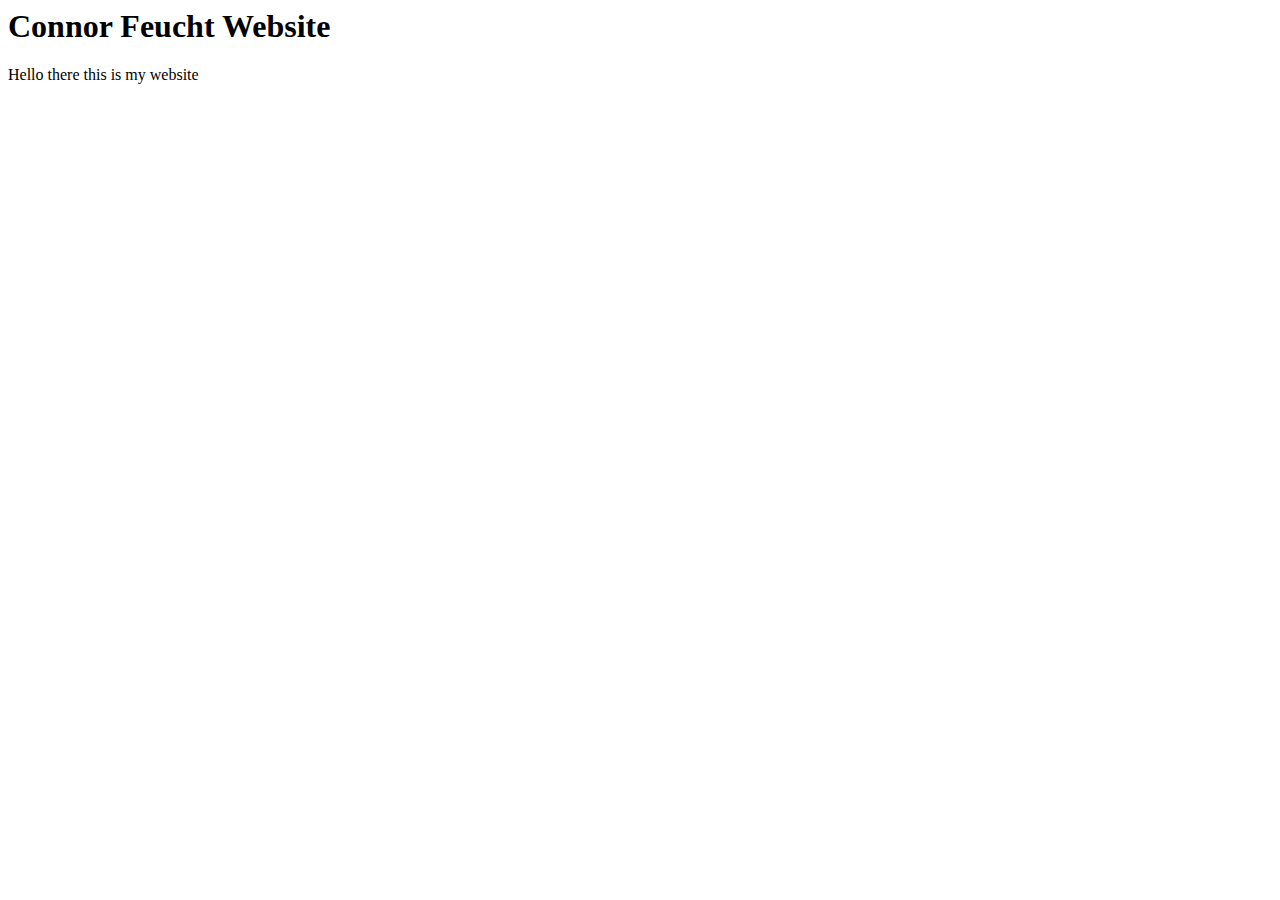
==== index.html @ 47f9e517 "website" ====
<html lang="en">
<head>
    <meta charset="UTF-8">
    <meta name="viewport" content="width=device-width, initial-scale=1.0">
    <title>Document</title>
</head>
<body>
    <h1>Connor Feucht Website</h1>
    <p>Hello there this is my website</p>
</body>
</html>
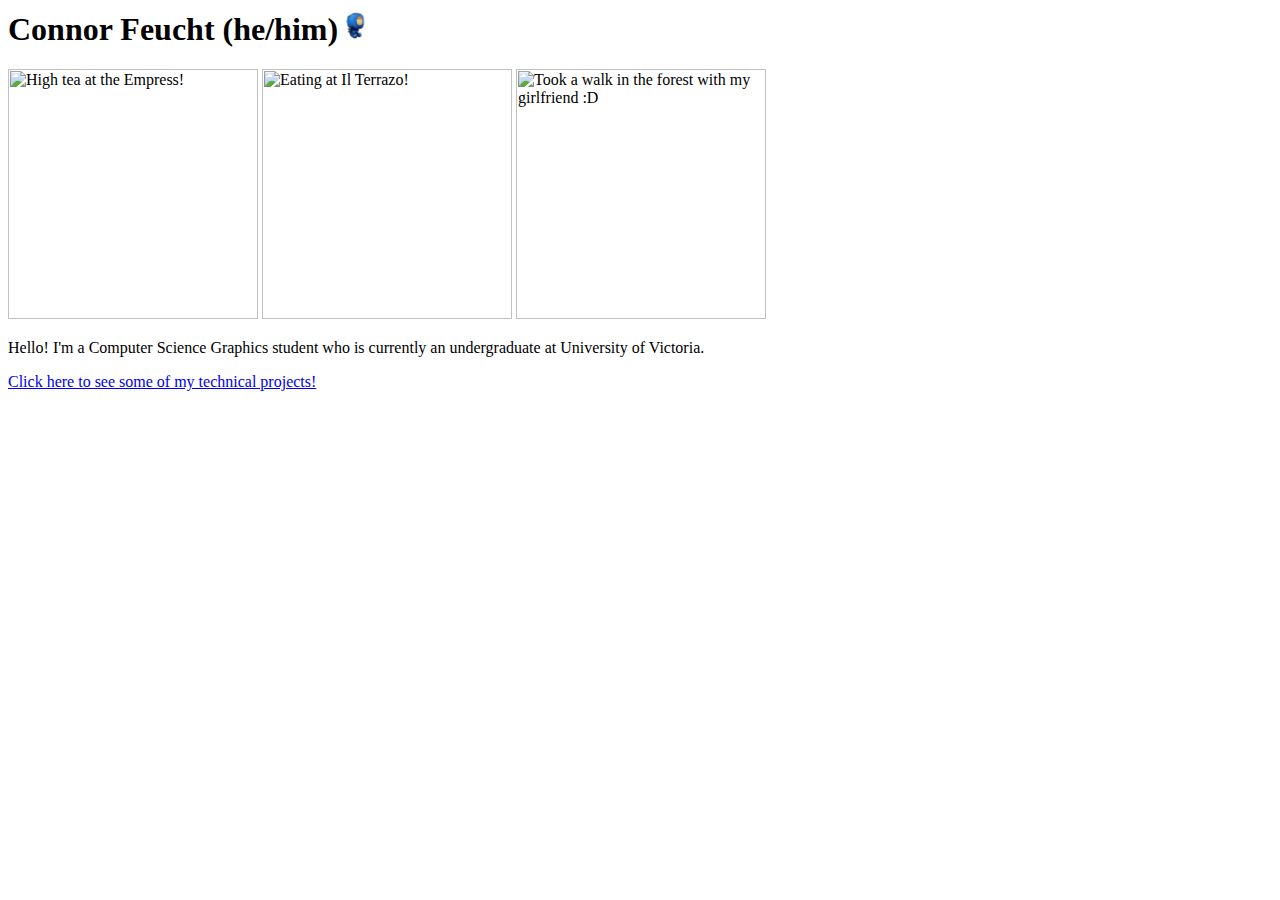
==== commit 3ec07ae0: "changes" ====
--- a/index.html
+++ b/index.html
@@ -2,10 +2,14 @@
 <head>
     <meta charset="UTF-8">
     <meta name="viewport" content="width=device-width, initial-scale=1.0">
-    <title>Document</title>
+    <title>Connor Feucht</title>
 </head>
 <body>
-    <h1>Connor Feucht Website</h1>
-    <p>Hello there this is my website</p>
+    <h1>Connor Feucht (he/him)<img src="v1.gif" width="32"></h1> 
+    <img src="hightea1.png" width="250" alt="High tea at the Empress!">
+    <img src="eating.png" width="250" alt="Eating at Il Terrazo!">
+    <img src="squat.png" width="250" alt="Took a walk in the forest with my girlfriend :D">
+    <p>Hello! I'm a Computer Science Graphics student who is currently an undergraduate at University of Victoria. </p>
+    <a href="projects.html">Click here to see some of my technical projects!</a>
 </body>
 </html>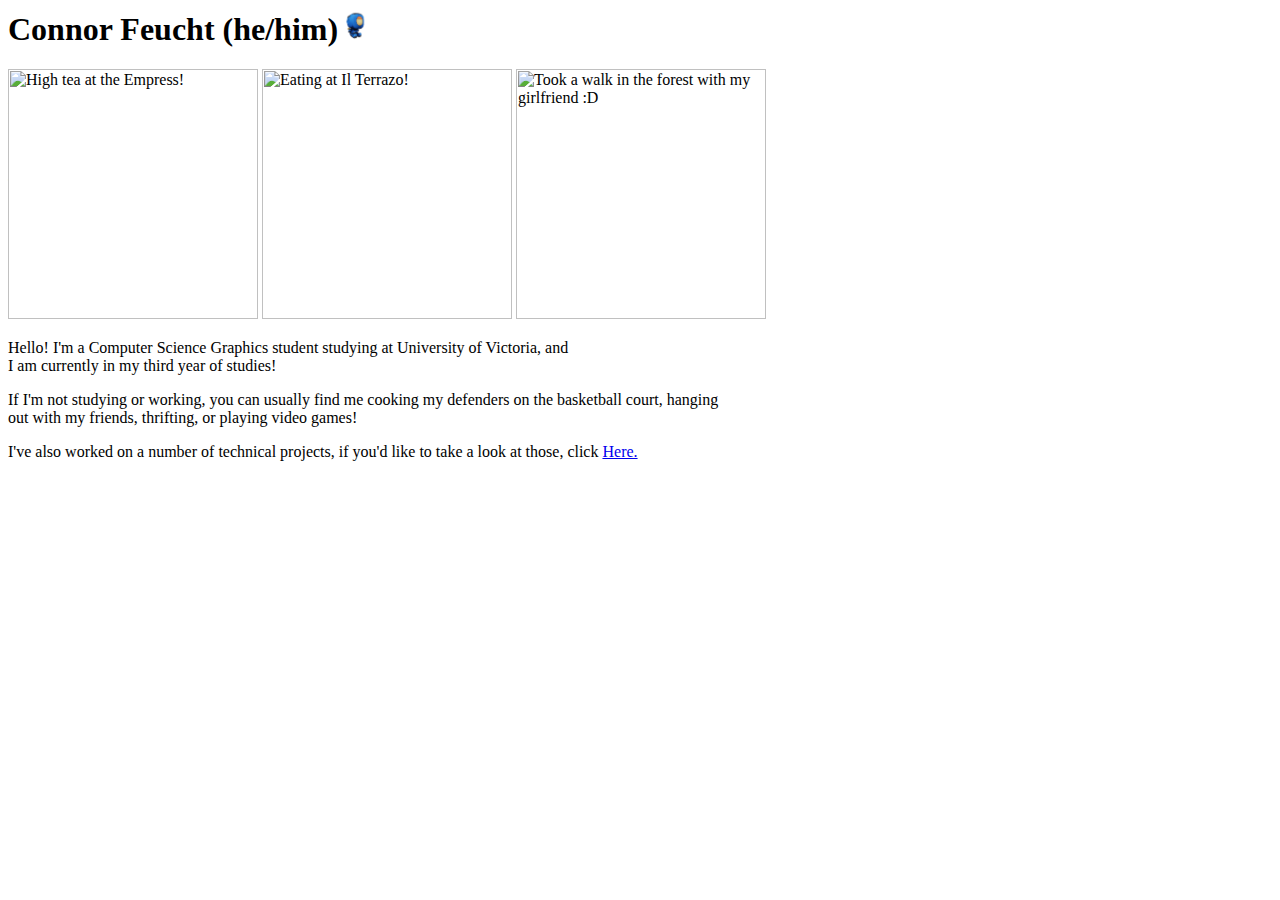
==== commit 7108a2a3: "update" ====
--- a/index.html
+++ b/index.html
@@ -9,7 +9,14 @@
     <img src="hightea1.png" width="250" alt="High tea at the Empress!">
     <img src="eating.png" width="250" alt="Eating at Il Terrazo!">
     <img src="squat.png" width="250" alt="Took a walk in the forest with my girlfriend :D">
-    <p>Hello! I'm a Computer Science Graphics student who is currently an undergraduate at University of Victoria. </p>
-    <a href="projects.html">Click here to see some of my technical projects!</a>
+    <p>
+        Hello! I'm a Computer Science Graphics student studying at University of Victoria, and <br>
+        I am currently in my third year of studies!
+    </p>
+    <p>
+        If I'm not studying or working, you can usually find me cooking my defenders on the basketball court, hanging <br>
+        out with my friends, thrifting, or playing video games!
+    </p>
+    <p>I've also worked on a number of technical projects, if you'd like to take a look at those, click <a href="projects.html">Here.</a></p>
 </body>
 </html>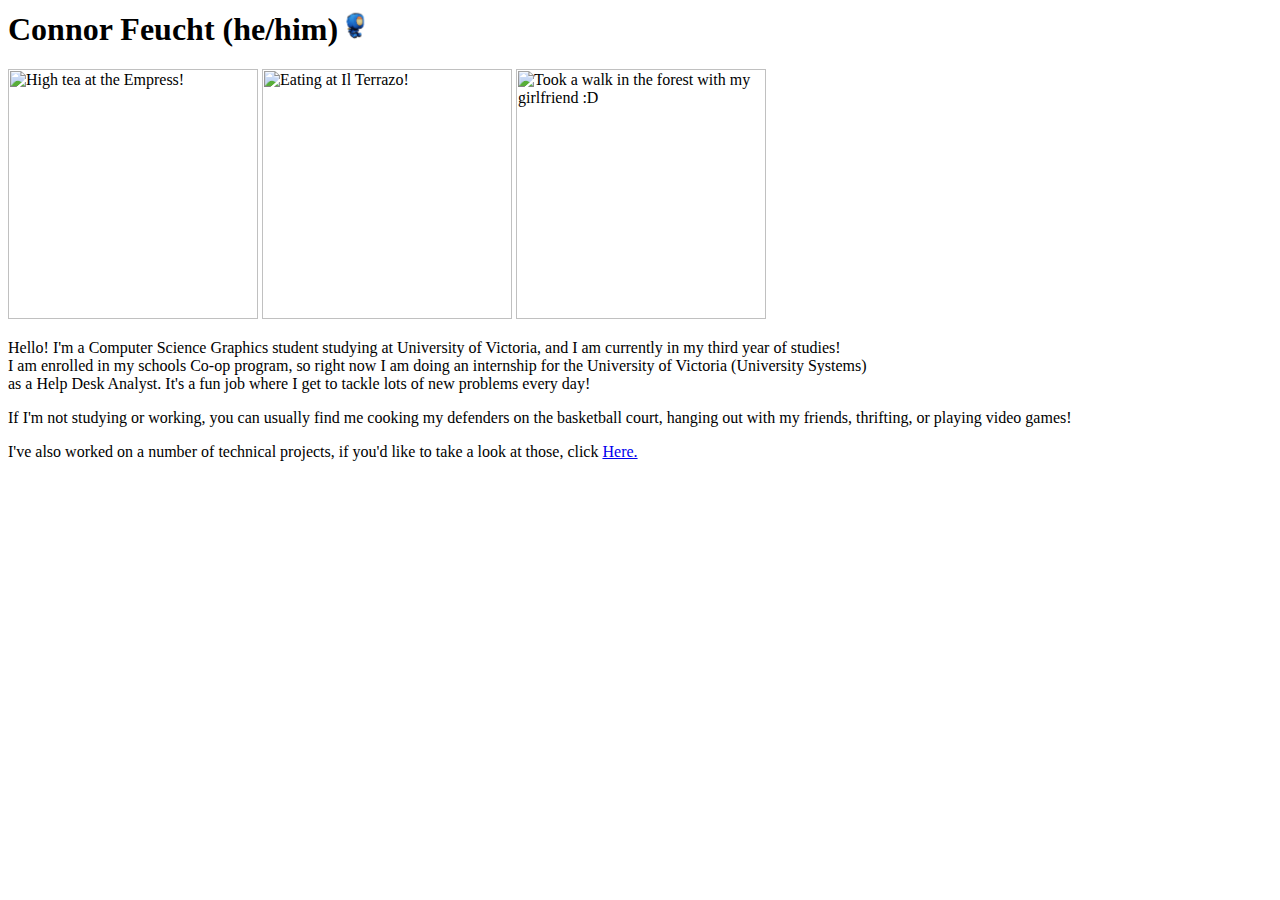
==== commit 52b3bd4c: "more updates" ====
--- a/index.html
+++ b/index.html
@@ -10,11 +10,13 @@
     <img src="eating.png" width="250" alt="Eating at Il Terrazo!">
     <img src="squat.png" width="250" alt="Took a walk in the forest with my girlfriend :D">
     <p>
-        Hello! I'm a Computer Science Graphics student studying at University of Victoria, and <br>
-        I am currently in my third year of studies!
+        Hello! I'm a Computer Science Graphics student studying at University of Victoria, and
+        I am currently in my third year of studies! <br>I am enrolled in my schools Co-op program,
+        so right now I am doing an internship for the University of Victoria (University Systems) <br>
+        as a Help Desk Analyst. It's a fun job where I get to tackle lots of new problems every day!
     </p>
     <p>
-        If I'm not studying or working, you can usually find me cooking my defenders on the basketball court, hanging <br>
+        If I'm not studying or working, you can usually find me cooking my defenders on the basketball court, hanging
         out with my friends, thrifting, or playing video games!
     </p>
     <p>I've also worked on a number of technical projects, if you'd like to take a look at those, click <a href="projects.html">Here.</a></p>
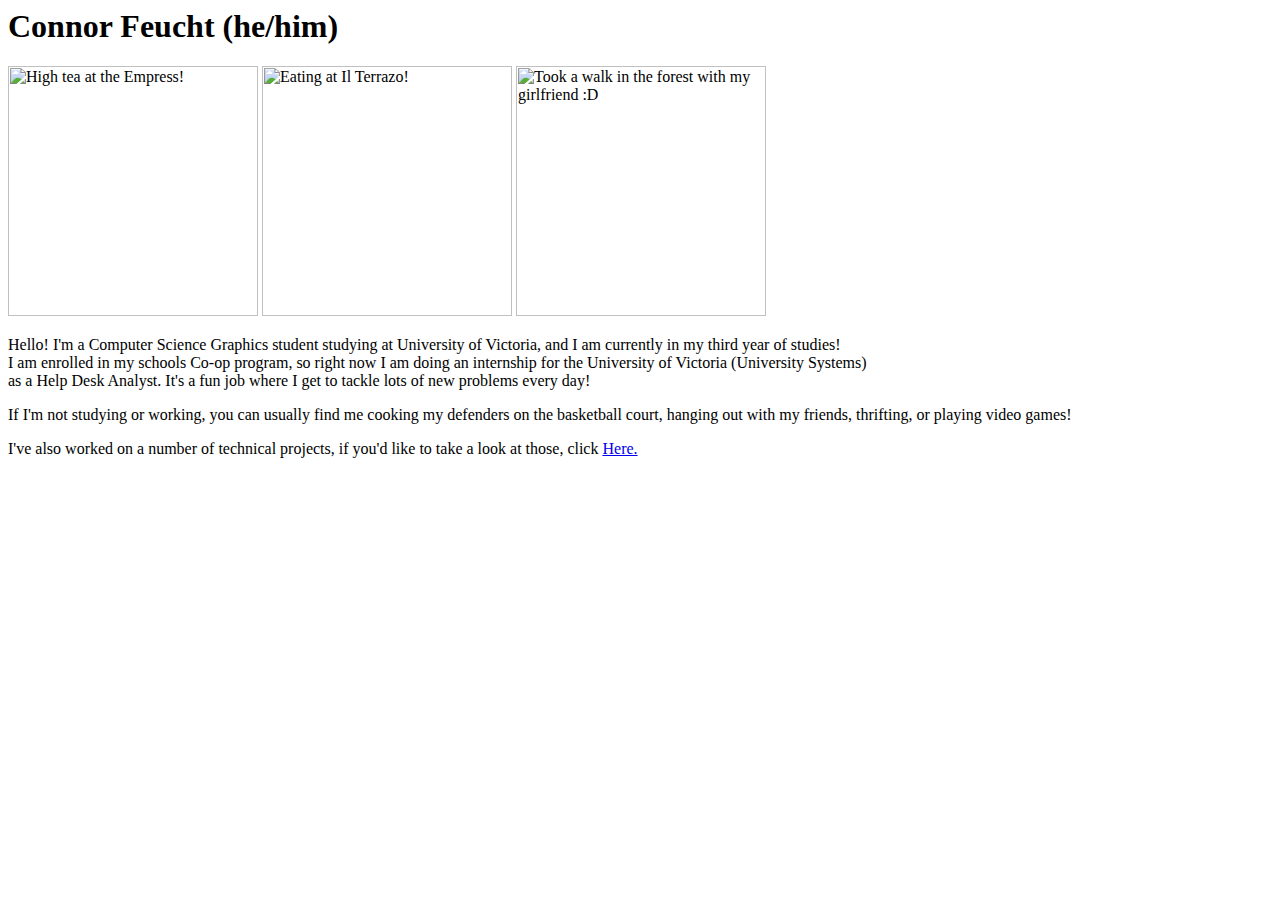
==== commit ae73dc89: "favicon" ====
--- a/index.html
+++ b/index.html
@@ -3,9 +3,10 @@
     <meta charset="UTF-8">
     <meta name="viewport" content="width=device-width, initial-scale=1.0">
     <title>Connor Feucht</title>
+    <link rel="icon" type="image/x-icon" href="https://avatars.githubusercontent.com/u/132318582?v=4">
 </head>
 <body>
-    <h1>Connor Feucht (he/him)<img src="v1.gif" width="32"></h1> 
+    <h1>Connor Feucht (he/him)</h1> 
     <img src="hightea1.png" width="250" alt="High tea at the Empress!">
     <img src="eating.png" width="250" alt="Eating at Il Terrazo!">
     <img src="squat.png" width="250" alt="Took a walk in the forest with my girlfriend :D">
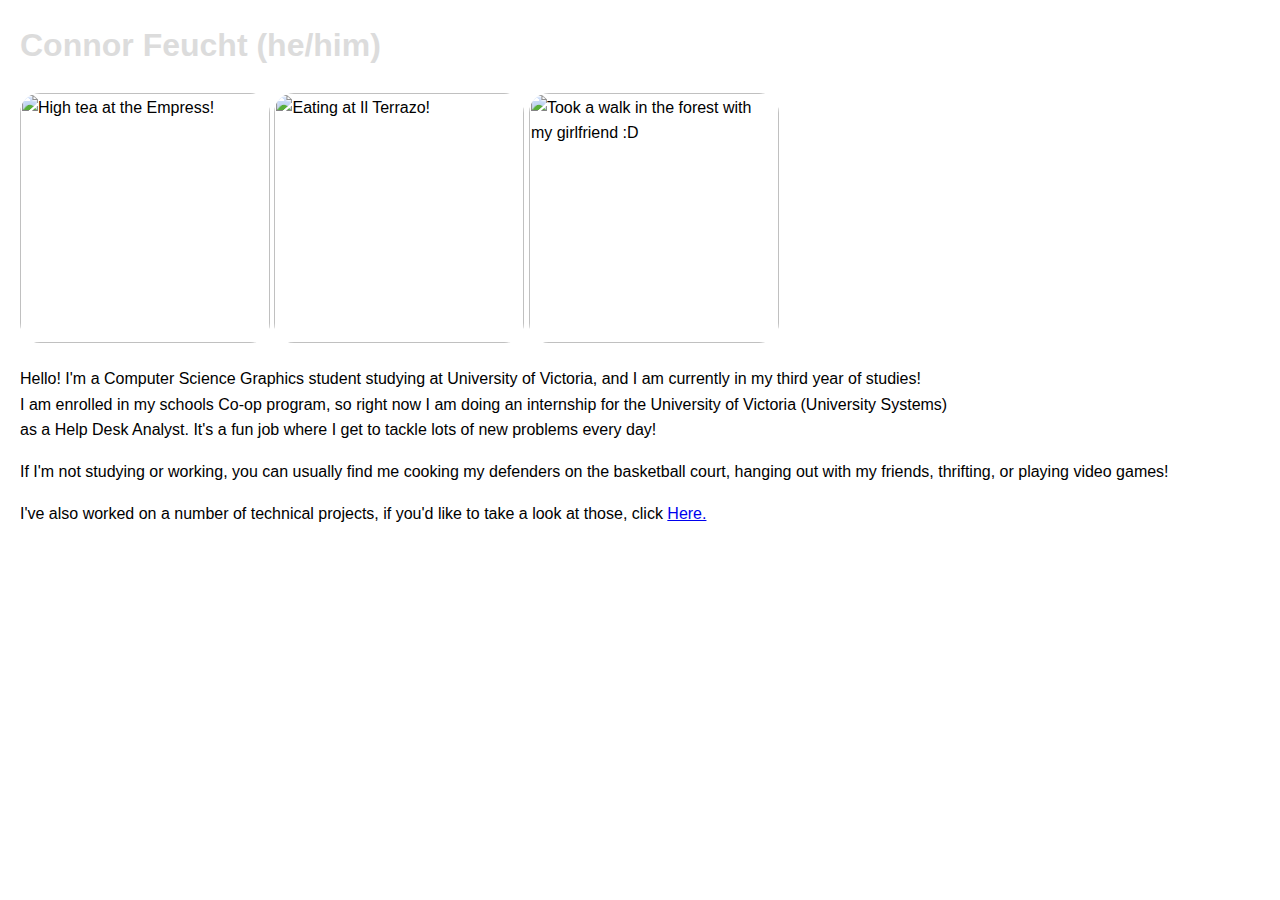
==== commit 01bceaf4: "started css" ====
--- a/index.html
+++ b/index.html
@@ -4,9 +4,10 @@
     <meta name="viewport" content="width=device-width, initial-scale=1.0">
     <title>Connor Feucht</title>
     <link rel="icon" type="image/x-icon" href="https://avatars.githubusercontent.com/u/132318582?v=4">
+    <link rel="stylesheet" href="styles.css">
 </head>
 <body>
-    <h1>Connor Feucht (he/him)</h1> 
+    <h1>Connor Feucht (he/him)</h1>
     <img src="hightea1.png" width="250" alt="High tea at the Empress!">
     <img src="eating.png" width="250" alt="Eating at Il Terrazo!">
     <img src="squat.png" width="250" alt="Took a walk in the forest with my girlfriend :D">
--- a/styles.css
+++ b/styles.css
@@ -0,0 +1,13 @@
+body {
+    font-family: "Trebuchet MS", Tahoma, sans-serif;
+    line-height: 1.6;
+    margin: 20px;
+}
+
+h1 {
+    color: gainsboro;
+}
+
+img {
+    border-radius: 20px;
+}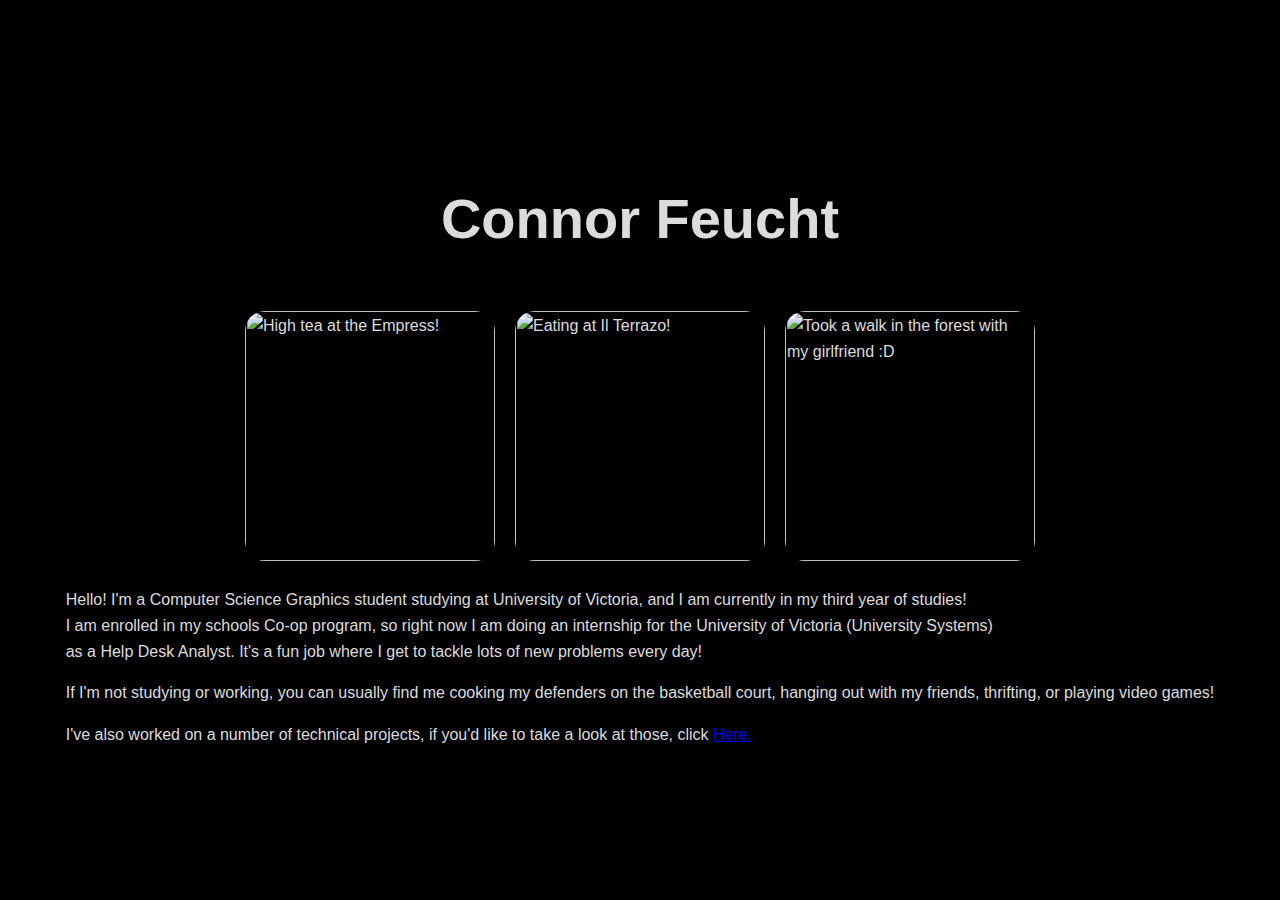
==== commit 44024ab2: "changes to css" ====
--- a/index.html
+++ b/index.html
@@ -6,21 +6,27 @@
     <link rel="icon" type="image/x-icon" href="https://avatars.githubusercontent.com/u/132318582?v=4">
     <link rel="stylesheet" href="styles.css">
 </head>
+
 <body>
-    <h1>Connor Feucht (he/him)</h1>
-    <img src="hightea1.png" width="250" alt="High tea at the Empress!">
-    <img src="eating.png" width="250" alt="Eating at Il Terrazo!">
-    <img src="squat.png" width="250" alt="Took a walk in the forest with my girlfriend :D">
-    <p>
-        Hello! I'm a Computer Science Graphics student studying at University of Victoria, and
-        I am currently in my third year of studies! <br>I am enrolled in my schools Co-op program,
-        so right now I am doing an internship for the University of Victoria (University Systems) <br>
-        as a Help Desk Analyst. It's a fun job where I get to tackle lots of new problems every day!
-    </p>
-    <p>
-        If I'm not studying or working, you can usually find me cooking my defenders on the basketball court, hanging
-        out with my friends, thrifting, or playing video games!
-    </p>
-    <p>I've also worked on a number of technical projects, if you'd like to take a look at those, click <a href="projects.html">Here.</a></p>
+    <h1>Connor Feucht</h1>
+    <div class="image-container">
+        <img src="hightea1.png" width="250" alt="High tea at the Empress!">
+        <img src="eating.png" width="250" alt="Eating at Il Terrazo!">
+        <img src="squat.png" width="250" alt="Took a walk in the forest with my girlfriend :D">
+    </div>
+    <div>
+        <p>
+            Hello! I'm a Computer Science Graphics student studying at University of Victoria, and
+            I am currently in my third year of studies! <br>I am enrolled in my schools Co-op program,
+            so right now I am doing an internship for the University of Victoria (University Systems) <br>
+            as a Help Desk Analyst. It's a fun job where I get to tackle lots of new problems every day!
+        </p>
+        <p>
+            If I'm not studying or working, you can usually find me cooking my defenders on the basketball court, hanging
+            out with my friends, thrifting, or playing video games!
+        </p>
+        <p>I've also worked on a number of technical projects, if you'd like to take a look at those, click <a href="projects.html">Here.</a></p>
+    </div>
+    
 </body>
 </html>--- a/styles.css
+++ b/styles.css
@@ -1,13 +1,40 @@
-body {
+html, body {
+    height: 100%;
+    margin: 0;
     font-family: "Trebuchet MS", Tahoma, sans-serif;
     line-height: 1.6;
+    color: gainsboro;
+    background-color: black;
+    justify-content: center;
+    align-items: center;
+    display: flex;
+    flex-direction: column;
+}
+
+body {
     margin: 20px;
 }
 
 h1 {
     color: gainsboro;
+    font-family: "Trebuchet MS", Tahoma, sans-serif;
+    font-weight: bold;
+    font-size: 56;
+}
+
+p {
+    font-family: "Trebuchet MS", Tahoma, sans-serif;
 }
 
 img {
     border-radius: 20px;
-}+    margin: 10px;
+}
+
+.image-container {
+    display: flex;
+    flex-direction: row;
+    justify-content: center;
+    align-items: center;
+}
+
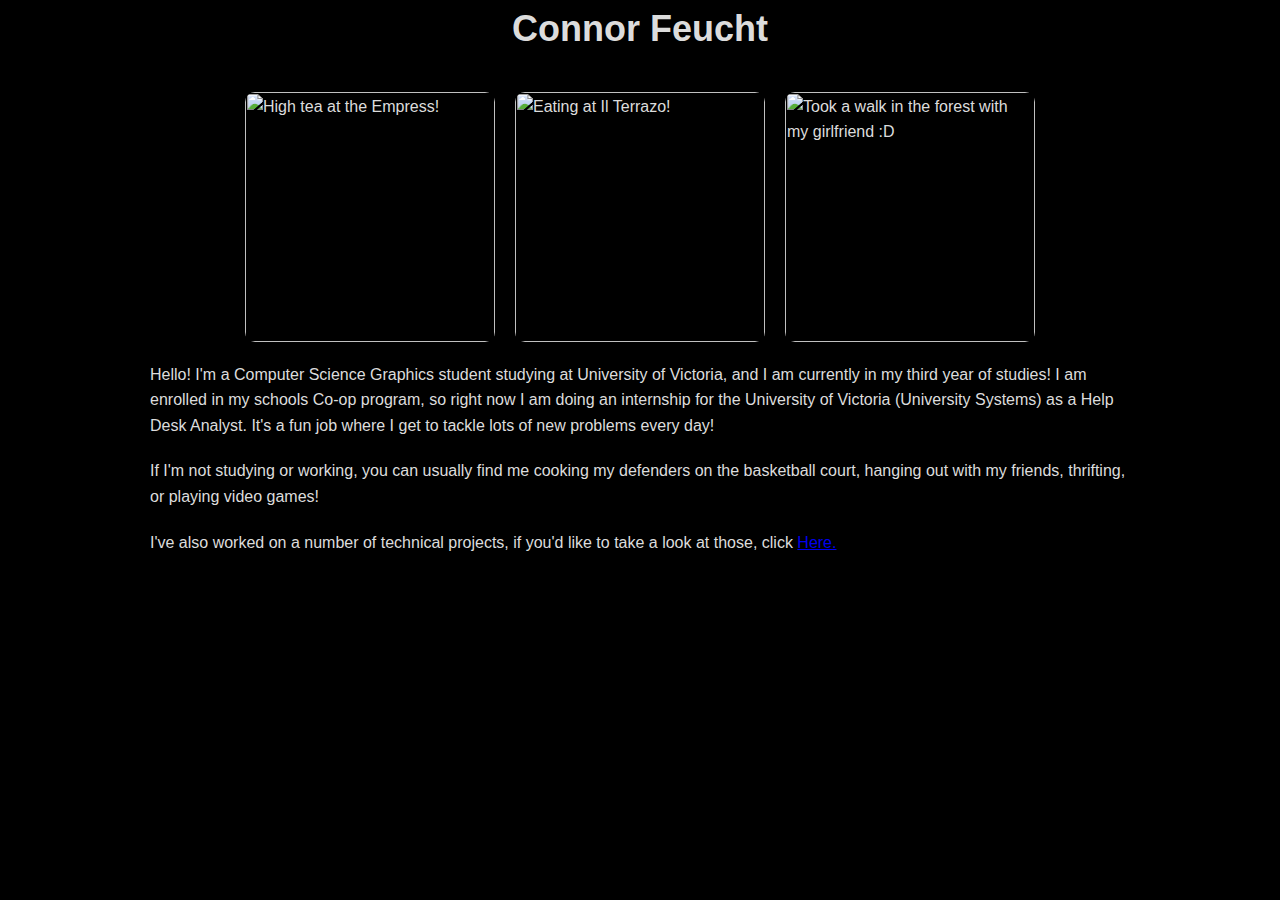
==== commit 86bacdee: "more changes" ====
--- a/index.html
+++ b/index.html
@@ -14,11 +14,11 @@
         <img src="eating.png" width="250" alt="Eating at Il Terrazo!">
         <img src="squat.png" width="250" alt="Took a walk in the forest with my girlfriend :D">
     </div>
-    <div>
+    <div class="text-container">
         <p>
             Hello! I'm a Computer Science Graphics student studying at University of Victoria, and
-            I am currently in my third year of studies! <br>I am enrolled in my schools Co-op program,
-            so right now I am doing an internship for the University of Victoria (University Systems) <br>
+            I am currently in my third year of studies! I am enrolled in my schools Co-op program,
+            so right now I am doing an internship for the University of Victoria (University Systems)
             as a Help Desk Analyst. It's a fun job where I get to tackle lots of new problems every day!
         </p>
         <p>
--- a/styles.css
+++ b/styles.css
@@ -5,36 +5,51 @@
     line-height: 1.6;
     color: gainsboro;
     background-color: black;
-    justify-content: center;
+    justify-content: flex-start;
     align-items: center;
     display: flex;
     flex-direction: column;
 }
 
 body {
-    margin: 20px;
+    margin: 0;
 }
 
 h1 {
     color: gainsboro;
     font-family: "Trebuchet MS", Tahoma, sans-serif;
     font-weight: bold;
-    font-size: 56;
+    font-size: 36;
+    margin-top: 0;
 }
 
 p {
     font-family: "Trebuchet MS", Tahoma, sans-serif;
+    margin: 0;
+    padding: 10px;
 }
 
 img {
-    border-radius: 20px;
+    border-radius: 10px; 
     margin: 10px;
 }
 
 .image-container {
     display: flex;
     flex-direction: row;
-    justify-content: center;
+    justify-content: flex-start;
     align-items: center;
+    margin: 0;
+    margin-top: 0;
 }
 
+.text-container {
+    display: flex;
+    flex-direction: column;
+    justify-content: flex-start;
+    align-items: left;
+    margin: 0;
+    margin-top: 0;
+    width: 1000px;
+}
+
